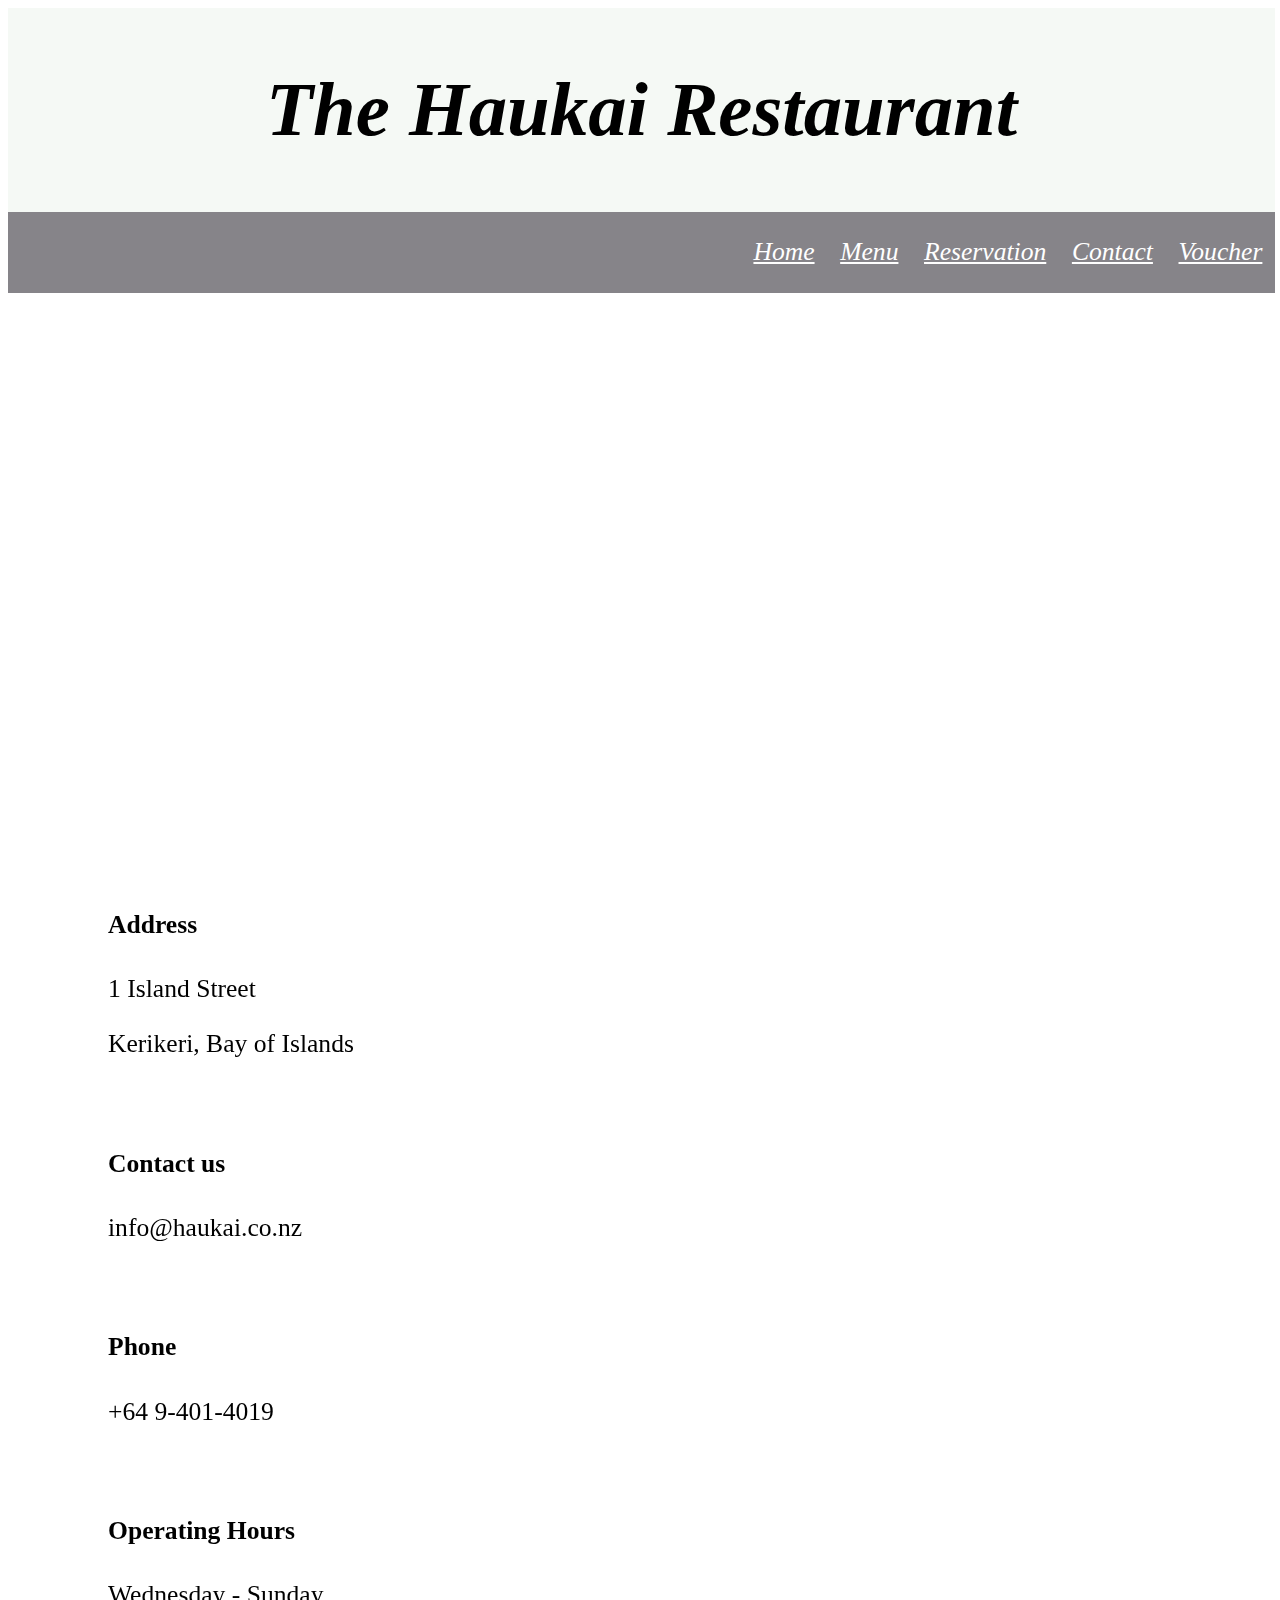
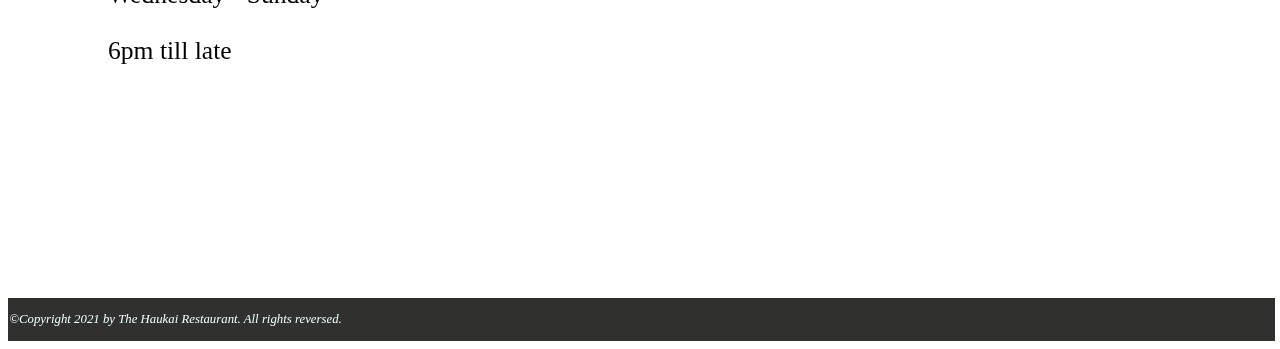
==== contact.html @ ce23b58b "Add files via upload" ====
<!DOCTYPE html>
<html>
  <head>
    <meta name="viewpoint" content="width=device-width, initial-scale=1">
    <title>The Haukai Restaurant - Spirit of Maori in Bay of Islands</title>
    <link rel="stylesheet" href="styles/booking.css">
  </head>
  <body>
    <!-- Here is our main header that is used across all the pages of our website -->
    <header class="header">
      <h1>The Haukai Restaurant</h1>
    </header>
    <nav class="topnav">
      <a href="voucher.html" class="topnav">Voucher</a></li>
      <a href="contact.html" class="topnav">Contact</a></li>
      <a href="reservation.html" class="topnav">Reservation</a></li>
      <a href="menu.html" class="topnav">Menu</a></li>
      <a href="index.html" class="topnav">Home</a></li>
    </nav>
    <!-- Here is our page's main content -->
    <main>
        <div class="row">
            <div class="column">
              <p><iframe src="https://www.google.com/maps/embed?pb=!1m18!1m12!1m3!1d52145.52359063788!2d173.88385093125!3d-35.22899949999999!2m3!1f0!2f0!3f0!3m2!1i1024!2i768!4f13.1!3m3!1m2!1s0x6d0bb76f05800a6d%3A0x912328fde4819391!2sHaukai%20Restaurant!5e0!3m2!1sen!2snz!4v1663978510561!5m2!1sen!2snz" alt="Restaurant location show in Google Map" width="98%" height="450" style="border:0;" allowfullscreen="" loading="lazy" referrerpolicy="no-referrer-when-downgrade"></iframe></p>
            <h4>Address</h4>
            <p>1 Island Street</p>
            <p>Kerikeri, Bay of Islands</p><br>
            <h4>Contact us</h4>
            <p>info@haukai.co.nz</p><br>
            <h4>Phone</h4>
            <p>+64 9-401-4019</p><br>
            <h4>Operating Hours</h4>
            <p>Wednesday - Sunday</p>
            <p>6pm till late</p>
            </div>
            <div class="column">
                <p><iframe src="https://docs.google.com/forms/d/e/1FAIpQLSeSlNDfpkm6t3nu_g4QjII6Cq2h60yAdoka78rx0VZ2knjtLg/viewform?embedded=true" alt="Contact Form" width="98%" height="1347" frameborder="0" marginheight="0" marginwidth="0">Loading…</iframe></p>
            </div>
          </div>
    </main>
    <!-- And here is our main footer that is used across all the pages of our website -->
    <footer class="footer">
      <p>  ©Copyright 2021 by The Haukai Restaurant. All rights reversed.</p>
    </footer>
  </body>
</html>
---- styles/booking.css ----
/* Universal box sizing */
* {
    box-sizing: border-box;
}

/* Set the size of the body */
body {
    width: 99%;
  }
  
  /* Style the header */
  .header {
      background-color:rgb(245, 249, 245);
      font-style: italic;
      font-size: 3vw;
      text-align: center;
      padding: 0.5vw;
  }
  /* Style the top navigation bar */
  .topnav {
      overflow: hidden;
      background-color: rgb(134, 132, 137);
      font-style: normal;
      font-size: 2vw;
      text-align: center;
  }
  
  /* Style the topnav links */
  .topnav a {
      float: right;
      display: block;
      color: white;
      font-style: oblique;
      text-align: center;
      padding: 2vw 1vw;
  }
  .topnav a:hover{
      background: rgb(104, 132, 27);
  }
  
body{
    font-family: "Times New Roman", Times, serif;
}
  /* Style the reservation banner */

.banner{
    min-height: 100vh;
    background: linear-gradient(rgba(0, 0, 0, 0.5), rgba(0, 0, 0, 0.5)), url("Bay_of_Islands.jpg") center/cover no-repeat;
    display: flex;
    flex-direction: column;
    justify-content: center;
    align-items: center;
    color: rgb(250, 241, 241);
    padding-bottom: 20px;
}

 /* Style the homepage banner */

 .Signature{
    min-height: 100vh;
    max-height: 100vh;
    background: url("HomePage3.jpg") center/cover no-repeat;
    display: flex;
    flex-direction: column;
    justify-content: center;
    align-items: center;
    color: rgb(250, 241, 241);
    padding-bottom: 20px;
}
  /* Style the booking card */

.card-container{
    display: grid;
    grid-template-columns: 420px 420px;
}
.card-img{
    background: url("Booking_card.jpg") center/cover no-repeat;
    opacity: 0.5;
}
.banner h2{
    padding-bottom: 40px;
    margin-bottom: 20px;
}
.card-content{
    background: #fff;
    height: 330px;
}
.card-content h3{
    text-align: center;
    color: #000;
    padding: 25px 0 10px 0;
    font-size: 28px;
    font-weight: 500;
}
.form-row{
    display: flex;
    width: 90%;
    margin: 0 auto;
}
form select, form input{
    display: block;
    width: 100%;
    margin: 15px 12px;
    padding: 5px;
    font-size: 18px;
    font-family: "Times New Roman", Times, serif;
    outline: none;
    border: none;
    border-bottom: 1px solid #eee;
    font-weight: 300;
}
form input[type = text], form input[type = number], form input::placeholder, select{
    color: #9a9a9a;
}
form input[type = submit]{
    color: #fff;
    background: #ec2e24;
    padding: 12px 0;
    border-radius: 4px;
    cursor: pointer;
}
form input[type = submit]:hover{
    opacity: 0.9;
}

/* Create two equal columns that float next to each other */
.column {
    float: left;
    width: 50%;
    padding: 100px;
    background-color: white;
    font-family: Cambria, Cochin, Georgia, Times, 'Times New Roman', serif;
    font-size: 2vw;
}
/* Clear floats after the columns */
.row:after {
    content: "";
    display: table;
    clear: both;
}



@media(max-width: 995px){
    .card-container{
        grid-template-columns: 100%;
        width: 100vw;
    }
    .card-img{
        height: 330px;
    }
}
.footer {
    background-color: rgb(48, 48, 46);
    text-align: left;
    padding: 0.1vw;
    font-size: 1vw;
    font-style: italic;
    color: azure;
}
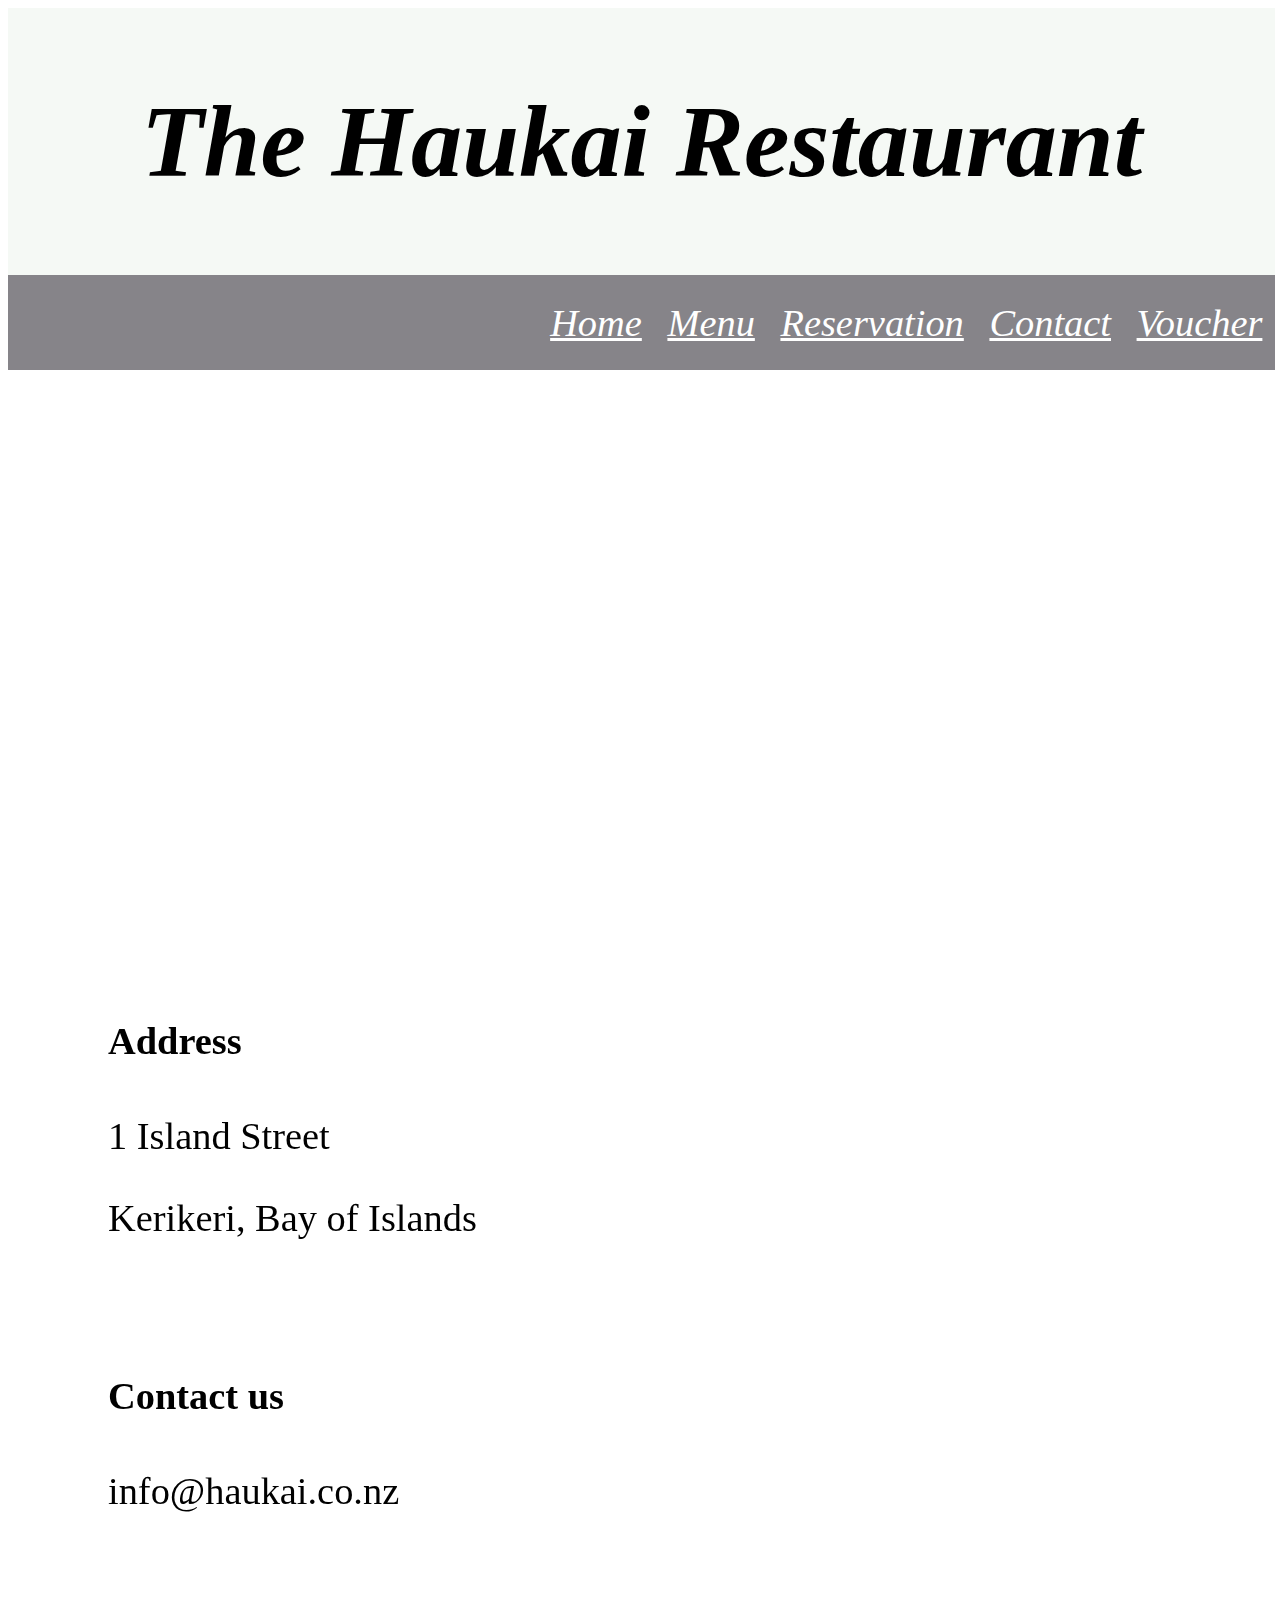
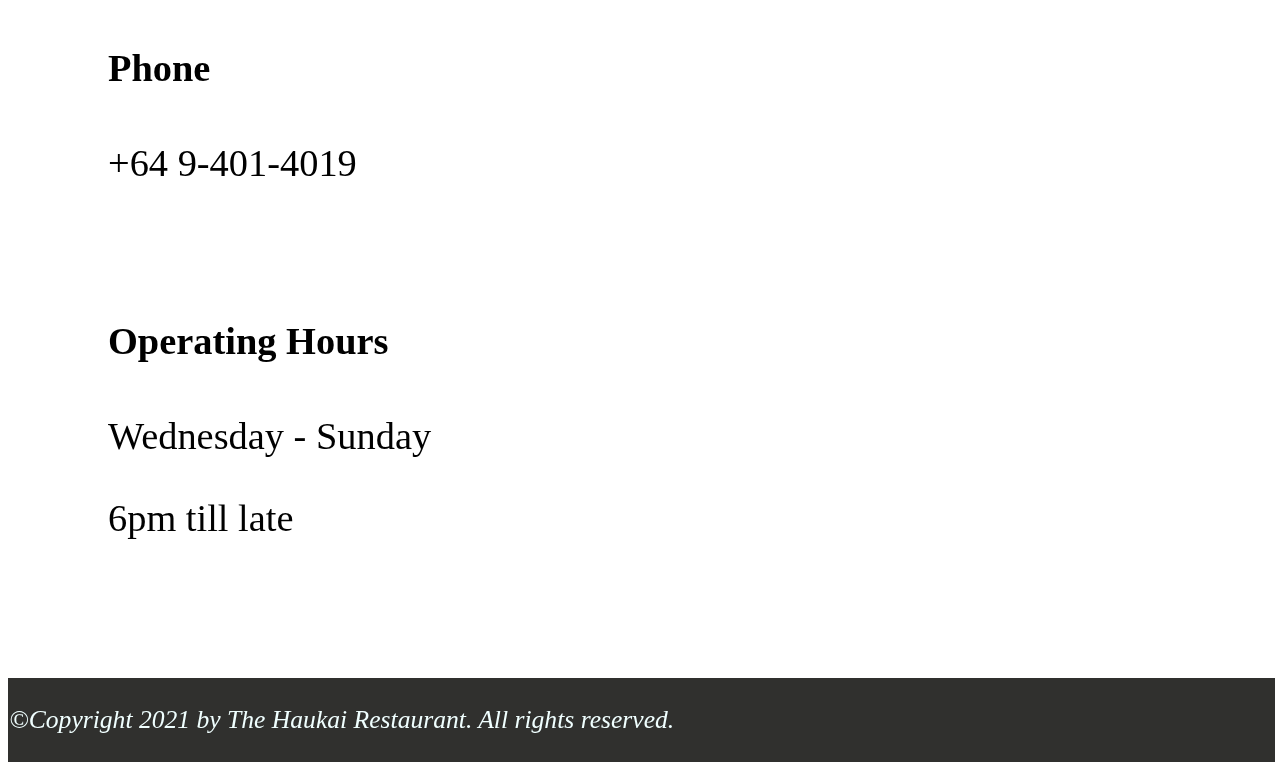
==== commit 02e081b0: "Update contact.html" ====
--- a/contact.html
+++ b/contact.html
@@ -40,7 +40,7 @@
     </main>
     <!-- And here is our main footer that is used across all the pages of our website -->
     <footer class="footer">
-      <p>  ©Copyright 2021 by The Haukai Restaurant. All rights reversed.</p>
+      <p>  ©Copyright 2021 by The Haukai Restaurant. All rights reserved.</p>
     </footer>
   </body>
-</html>+</html>
--- a/styles/booking.css
+++ b/styles/booking.css
@@ -12,7 +12,7 @@
   .header {
       background-color:rgb(245, 249, 245);
       font-style: italic;
-      font-size: 3vw;
+      font-size: 4vw;
       text-align: center;
       padding: 0.5vw;
   }
@@ -21,7 +21,7 @@
       overflow: hidden;
       background-color: rgb(134, 132, 137);
       font-style: normal;
-      font-size: 2vw;
+      font-size: 3vw;
       text-align: center;
   }
   
@@ -57,7 +57,7 @@
  /* Style the homepage banner */
 
  .Signature{
-    min-height: 100vh;
+    min-height: 80vh;
     max-height: 100vh;
     background: url("HomePage3.jpg") center/cover no-repeat;
     display: flex;
@@ -130,7 +130,7 @@
     padding: 100px;
     background-color: white;
     font-family: Cambria, Cochin, Georgia, Times, 'Times New Roman', serif;
-    font-size: 2vw;
+    font-size: 3vw;
 }
 /* Clear floats after the columns */
 .row:after {
@@ -138,7 +138,6 @@
     display: table;
     clear: both;
 }
-
 
 
 @media(max-width: 995px){
@@ -154,7 +153,7 @@
     background-color: rgb(48, 48, 46);
     text-align: left;
     padding: 0.1vw;
-    font-size: 1vw;
+    font-size: 2vw;
     font-style: italic;
     color: azure;
-}+}
